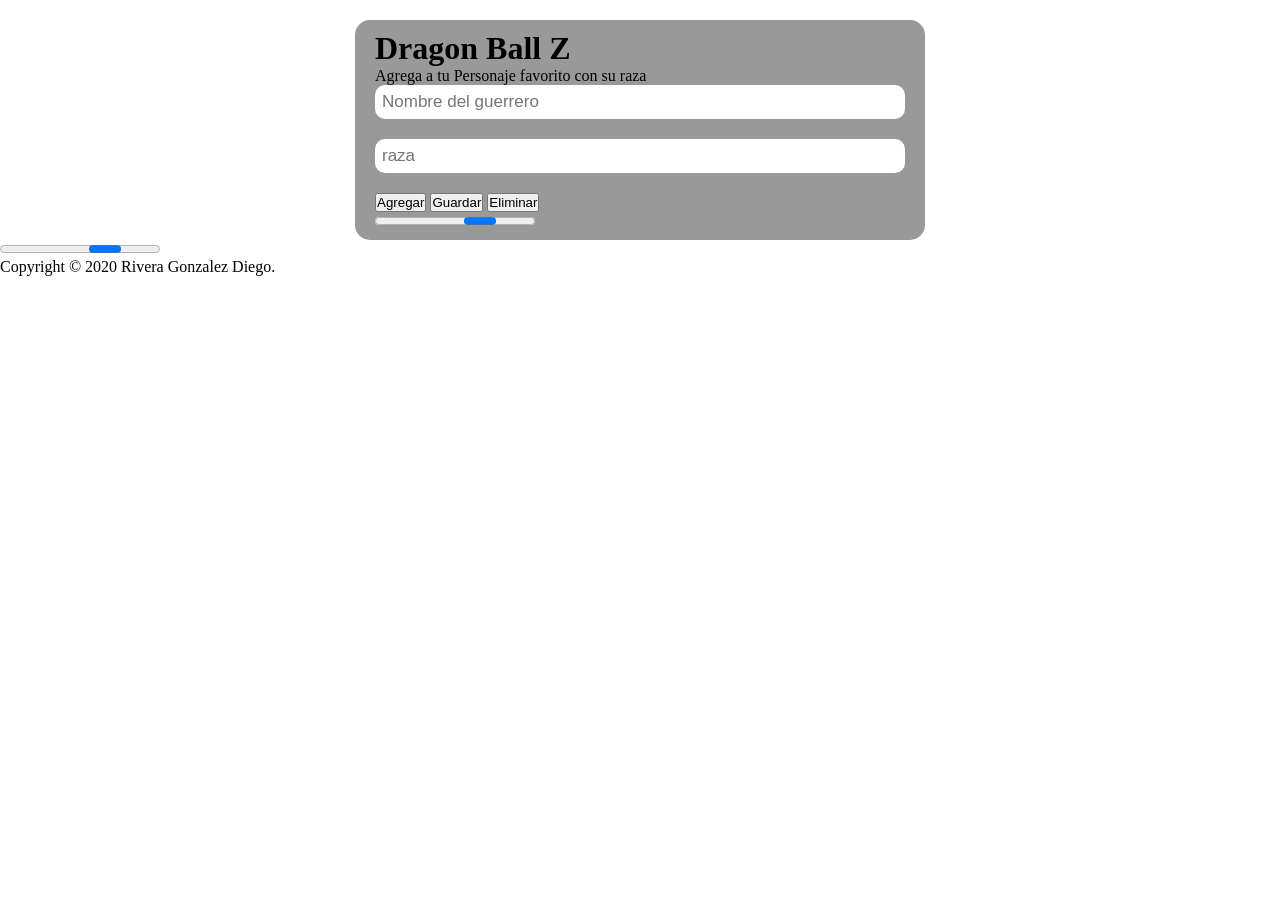
==== public/index.html @ 644eb9fa "commit" ====
<!DOCTYPE html>
<html>
  <head>
    <meta charset="utf-8">
    <meta name="viewport" content="width=device-width, initial-scale=1">
    <link href="https://fonts.googleapis.com/icon?family=Material+Icons"
    rel="stylesheet">
    <title>Dragon ball Z</title>
    
    <script>
      /* invoca a registraServiceWorker instalar la aplicación en el caché del
       * navegador. No se espera a que termine el registro. */
      registraServiceWorker();
      /** Registra un service worker para instalar la aplicación en el
       * caché del navegador. La palabra reservada async indica que no espera
       * a que termine y libera el registro de activación que lo llamó. */
      async function registraServiceWorker() {
        if ("serviceWorker" in navigator) {
          try {
            /* Registra el service worker y espera que termine. El service
             * worker debe estar en la carpeta public. La palabra await indica
             * que espera a que termine y solo puede usarse en una función
             * async. */
            const registro = await navigator.serviceWorker.register("sw.js");
            // Registro correcto y se muestra en la consola.
            console.log("Service Worker registrado.");
            console.log(registro);
          } catch (e) {
            // Hubo un error en el registro.
            muestraError(e);
          }
        }
      }
      /** Procesa una excepción y muestra un mensaje de error.
       * @param {Error} e descripción del error. */
      function muestraError(e) {
        console.log(e);
        alert(e.message);
      }
    </script>
    <!-- Ícono para la página web. Debe ponerse en la raíz de la página. -->
    <link rel="icon" sizes="32x32" href="favicon.ico">

    <!-- Color de la barra de navegación de Chrome en dispositivos móviles. -->
    <meta name="theme-color" content="#ffcb2d">

    <!-- Configuración de la PWA: Chrome y Edge. -->
    <link rel="manifest" href="manifest.json">

    <!-- Configuración para Web Clip en Safari. -->
    <meta name="apple-mobile-web-app-title" content="dmppwa">
    <meta name="apple-mobile-web-app-capable" content="yes">
    <meta name="apple-mobile-web-app-status-bar-style" content="default">
    <link rel="apple-touch-icon" href="img/icono-2048.png">
    <link rel="apple-touch-icon" sizes="256x256" href="img/icono-256.png">
    <link rel="apple-touch-icon" sizes="1024x1024" href="img/icono-1024.png">
    <link rel="apple-touch-icon" sizes="2048x2048" href="img/icono-2048.png">

    <script type="module" src="cmp/mi-footer.js"></script>
    <link rel="stylesheet" href="css/estilos.css">

    <!-- Carga el núcleo de Firebase. Actualiza los números de versión cuando
    sea necesario. Hemos quitado el atributo defer que aparecía originalmente.
    -->
    <script src="/__/firebase/7.14.6/firebase-app.js"></script>
    <!-- Solo incluye las características de Firebase que necesites.s -->
    <script src="/__/firebase/7.14.6/firebase-auth.js"></script>
    <script src="/__/firebase/7.14.6/firebase-firestore.js"></script>
    <script src="/__/firebase/7.14.6/firebase-storage.js"></script>
    <!-- Carga la configuración de tu proyecto en el servidor de Firebase. -->
    <script src="/__/firebase/init.js"></script>
  </head>
  <body>
    <form action="javascript:guarda()">
      <h1>Dragon Ball Z </h1>
     Agrega a tu Personaje favorito con su raza  
      <p><input id="nombre" type="text" placeholder="Nombre del guerrero " pattern="[a-zA-Zàáâäãåąčćęèé
        êëėįìíîïłńòóôöõøùúûüųūÿýżźñçčšžÀÁÂÄÃÅĄĆČĖĘÈÉÊËÌÍÎÏĮŁŃÒÓÔÖÕØÙÚÛÜŲŪŸÝŻŹÑßÇŒÆČŠŽ∂ð ,.'-]{2,48}" required/></p>
      
        <p><input id="raza" type="text" placeholder="raza " pattern="[a-zA-Zàáâäãåąčćęèé
          êëėįìíîïłńòóôöõøùúûüųūÿýżźñçčšžÀÁÂÄÃÅĄĆČĖĘÈÉÊËÌÍÎÏĮŁŃÒÓÔÖÕØÙÚÛÜŲŪŸÝŻŹÑßÇŒÆČŠŽ∂ð ,.'-]{2,48}" required/></p>
        
      
        <button id="agregar" type="button"
         onclick="alta();">Agregar</button>

        <button type="submit">Guardar</button>
        <button id="eliminar" type="button"
          onclick="elimina();">Eliminar</button>
        
      <ul id="lista">
        <li><progress max="100">LOADING…</progress></li>
      </ul>
      
    </form>
    <script>
      /** Id del objeto seleccionado en la lista. */
      let id = "";
      const firestore = firebase.firestore();
      muestraLista();
      alta();
      function muestraLista() {
        /* Pide todos los registros de la colección "PASATIEMPO" ordenados por
         * el campo "PAS_NOMBRE" de forma ascendente. */
        firestore.collection("Guerrero").orderBy("NombreGuerrero").onSnapshot(
          documentos => {
            let inner = "";
            documentos.forEach(doc =>
              inner += /* html */
              `<li>
                <button type=button onclick="muestra('${cod(doc.id)}')">
                  ${cod(doc.data().NombreGuerrero)}
                  ${cod(doc.data().RazaG)}
                </button>
              </li>`);
            lista.innerHTML = inner;
          },
          e => {
            procesaError(e);
            muestraLista();
          }
        );
      }
      /** Prepara la forma para capturar un pasatiempo nuevo. */
      function alta() {
        agregar.disabled = true; // Deshabilita el botón "agregar".
        eliminar.disabled = true; // Deshabilita el botón "eliminar".
        id = ""; // Pone en blanco el id, porque todavía no agregamos a la BD.
        nombre.value = ""; // Pone en blanco los datos porque todavía no hay.
        raza.value = "";

      }
      /** Prepara la forma para modificar el documento que corresponde al
       * id seleccionado en el listado.
       * @param {string} idSel id del documento seleccionado en el listado. */
      async function muestra(idSel) {
        try {
          agregar.disabled = false; // Habilita el botón "agregar".
          eliminar.disabled = false; // Habilita el botón "eliminar".
          /* Recupera el documento con el id seleccionado en la colección
           * "PASATIEMPO". */
          let doc = await firestore.collection("Guerrero").doc(idSel).get();
          if (doc.exists) {
            id = doc.id;
            let data = doc.data();
            nombre.value = data.NombreGuerrero || "";
            raza.value = data.RazaG || "";
          } else {
            alert("El pasatiempo selecionado no está registrado.");
            alta();
          }
        } catch (e) {
          procesaError(e);
        }
      }
      async function guarda() {
        try {
          const modelo = {
            NombreGuerrero: nombre.value.trim(), RazaG: raza.value.trim()
          };
          if (id) {
            /* Modifica el modelo en la base de datos en base al id y espera a
             * que termine. */
            await firestore.collection("Guerrero").doc(id).set(modelo);
          } else {
            /* Agrega el modelo a la base de datos, genera automáticamente el
             * id y espera a que termine. */
            await firestore.collection("Guerrero").add(modelo);
          }
          alta();
        } catch (e) {
          procesaError(e);
        }
      }
      async function elimina() {
        try {
          /* Elimina el documento en la base de datos usando el id y espera a
           * que termine. */
          await firestore.collection("Guerrero").doc(id).delete();
          alta();
        } catch (e) {
          procesaError(e);
        }
      }
      function procesaError(e) {
        console.log(e);
        alert(e.message);
      }
      /** Codifica la información textual para que no inyecte código HTML.
       * @param {any} valor información a codificar.
       * @returns {string} el texto transformado. */
      function cod(valor) {
        return (valor || "").toString()
          .replace(/[<>"']/g,
            /** @param {string} letra */
            letra => {
              switch (letra) {
                case "<": return "&lt;";
                case ">": return "&gt;";
                case '"': return "&quot;";
                case "'": return "&#039;";
                default: return letra;
              }
            });
      }
    </script>
    <output id="mensaje" id="button">
     

      <progress max="100" id="barra">Cargando Firebase SDK&hellip;</progress>
    </output>
  </p>
  </h2><mi-footer></mi-footer>
  <script>
    try {
      let app = firebase.app();
      let apis = ["auth", "firestore", "storage"]
        .filter(api => typeof app[api] === "function");
      mensaje.value = ``;
    } catch (e) {
      muestraError(e);
    }
  </script>
  </body>
</html>
---- public/css/estilos.css ----
*{
  margin: 0px;
  padding: 0px;
} 
#cabeceralogo {
  width: 96%;
  height: 150px;
  padding: 0% 2%;
  background: -webkit-radial-gradient(center, ellipse,#00FF00,#21610B); 
}
#cabeceralogo > div {
  width: 960px;
  margin: 0px auto;
  padding-top: 25px;
}
#cabeceralogo h1 {
  font: bold 45px Arial, sans-serif;
  color: #E6E6E6;
} 
#menuprincipal {
  width: 96%; 
  height: 60px;
  padding: 0% 2%;
  background: -webkit-radial-gradient(center, ellipse,#00FF00,#21610B)   
}
.men li a {
	background-color:#088A08;
	text-decoration:none;
	padding:10px 15px;
	display:inline;
}		
.men > li {
	float:left;
}
.men li ul{
	display:none;
	position:absolute;
	
}
.men li:hover > ul{
	display:block;
	transition: all .3s;
}
#menuprincipal > div {
  width: 1100px;
  margin: 0px auto;
} 
#menuprincipal li {
 display: inline-block;
 height: 35px;
 padding: 15px 10px 0px 10px;
 margin-right: 5px;
}
#menuprincipal li :hover {
  background-color: #ff8000;
}
#menuprincipal a {
  font: bold 18px Arial, sans-serif;
  color: #CCCCCC;
  text-decoration: none;
} 
main {
  width: 96%;
  padding: 2%;
   background: -webkit-radial-gradient(30px 50px, ellipse,#A4A4A4 50%,
#6E6E6E 70%, #A4A4A4 90%); 
}
main > div {
  width: 960px;
  margin: 0px auto;
} 
.text{
	color: #FFFFFF;
}
form {
    margin: 0 auto;
	width:570px;
	background:rgb(0,0,0,.4);
	padding:10px 20px;
	box-sizing:border-box;
	margin-top:20px;
	border-radius:15px;
}
h2{
	color: #ff851b;
	text-align:center;
	margin:0;
	font-size:30px;
	margin-bottom:20px;
}
input{
	width:100%;
	margin-bottom:20px;
	padding:7px;
	box-sizing:border-box;
	font-size:17px;
	border:none;
	border-radius:10px;
}
#boton{
	background:#31384a;
	color:#fff;
	padding:20px;
}
#boton:hover{
	cursor:pointer;
}
#formu {
  float: left;
  width: 620px; 
  padding-top: 7px;
  background-image: url(../img/img1.png);
  border-radius: 15px;
  background-color: rgb(100,100,100);
  background-blend-mode:soft-light;
}
#articulosprincipales {
  float: left;
  width: 620px; 
  padding-top: 30px;
  background-color: #E7F1F5;
  border-radius: 10px;
}
#infoadicional {
  float: right;
  width: 280px;
  padding: 20px;
  background-color: #E7F1F5;
  border-radius: 10px;
}
#formula {
  float: right;
  width: 280px;
  padding: 20px;
  background-color: #E7F1F5;
  border-radius: 10px;
}
#infoadicional h1{
  font: bold 18px Arial, sans-serif;
  color: #333333;
  margin-bottom: 15px;
}
#formula h1{
  font: bold 18px Arial, sans-serif;
  color: #333333;
  margin-bottom: 15px;
}
.recuperar {
  clear: both;
} 
article {
 position: relative;
 padding: 0px 40px 20px 40px;
}
.numerodia {
 font: bold 36px Verdana, sans-serif;
 color: #FFFFFF;
 text-align: center;
}
.nombredia {
 font: 12px Verdana, sans-serif;
 color: #FFFFFF;
 text-align: center;
} 
article h1 {
 margin-bottom: 5px;
 font: bold 30px Georgia, sans-serif;
}
h3 {
 margin-bottom: 5px;
 font: bold 15px Georgia, sans-serif;
 text-align: center;
}
article p {
 font: 18px Georgia, sans-serif;
 text-align: justify;
}
figure {
 margin: 10px 0px;
}
figure img {
 padding: 5px;
 border: 1px solid;
} 
#pielogo {
 width: 96%;
 padding: 2%;
 background: -webkit-radial-gradient(center, ellipse,#00FF00,#21610B);  
}
#pielogo > div {
 width: 960px;
 margin: 0px auto;
 background: -webkit-radial-gradient(center, ellipse,#00FF00,#21610B); 
 border-radius: 10px;
}
.seccionpie {
 float: left;
 width: 270px;
 padding: 25px;
} 
.seccionpie h1 {
 font: bold 20px Arial, sans-serif;
}
.seccionpie p {
 margin-top: 5px;
}
.seccionpie a {
 font: bold 16px Arial, sans-serif;
 color: #FFFFFF;
 text-decoration: none;
} 
.seccionpie {
 float: left;
 width: 27.33%;
 padding: 3%;
}
.slaider{
	widows:95%;
	margin:auto;
	overflow: hidden;
}
.slaider ul{
	display: flex;
	padding: 0;
	width: 400%;
	animation: cambio 30s infinite alternate linear;
}
.slaider li{
	width: 100%;
	list-style: none;
}
.slaider img{
	width:100%;
}
@keyframes cambio{
	0%{margin-left:0;}
	20%{margin-left:0;}
	
	25%{margin-left:-100%;}
	45%{margin-left:-150;}
	
	50%{margin-left:-200%;}
	70%{margin-left:-250%;}
	
	75%{margin-left:-300%;}
	95%{margin-left:-300%;}
	
	97%{margin-left:0%;}
	100%{margin-left:0%;}
}
#tablas{
	margin: 50;
	width: 600px;
}
.table{
	text-align: center;
    width: 100%;
	border-collapse: collapse;	
}
#tablas img{
	width:250px;
	height:220px;
}
.img{
	width:500px;
	height:300px;
}
.vid{
	width:275px;
	height:275px;
}
.a{
  color: #FFFFFF;
}
div#imagen{
	width:250px;
	height:170px;
	margin:30px;
	background-image:url("../img/ajedrez.jpg");
	margin:auto;
	margin-top:30px;
}
div#info{
	position:absolute;
	overflow:hidden;
	width:250px;
	height:170px;
	background-color:rgba(31,31,31,0.9);
	transition:opacity 0.2s;
	opacity:0;
	color: #FFFFFF;
}
div#imagen:hover div#info{
	opacity:1;
}
p#titulo{
	position:absolute;
	margin-top:20px;
	transition:margin 1.5s;
	margin-left:50px;
	font-size:21px;
}
div#imagen:hover p#titulo{
	margin-left:70px:
}
p#content{
	margin:auto;
	width:250px;
	text-align:center;
	transition:margin 1.5s;
	margin-top:180px;
}
div#imagen:hover p#content{
	margin-top:70px
}
div#imagen1{
	width:250px;
	height:170px;
	margin:30px;
	background-image:url("../img/danza1.jpg");
	margin:auto;
	margin-top:30px;
}
div#info1{
	position:absolute;
	overflow:hidden;
	width:250px;
	height:170px;
	background-color:rgba(31,31,31,0.9);
	transition:opacity 0.2s;
	opacity:0;
	color: #FFFFFF;
}
div#imagen1:hover div#info1{
	opacity:1;
}
p#titulo1{
	position:absolute;
	margin-top:20px;
	transition:margin 1.5s;
	margin-left:50px;
	font-size:21px;
}
div#imagen1:hover p#titulo1{
	margin-left:70px:
}
p#content1{
	margin:auto;
	width:250px;
	text-align:center;
	transition:margin 1.5s;
	margin-top:180px;
}
div#imagen1:hover p#content1{
	margin-top:70px
}
div#imagen2{
	width:250px;
	height:170px;
	margin:30px;
	background-image:url("../img/mo.jpg");
	margin:auto;
	margin-top:30px;
}
div#info2{
	position:absolute;
	overflow:hidden;
	width:250px;
	height:170px;
	background-color:rgba(31,31,31,0.9);
	transition:opacity 0.2s;
	opacity:0;
	color: #FFFFFF;
}
div#imagen2:hover div#info2{
	opacity:1;
}
p#titulo2{
	position:absolute;
	margin-top:20px;
	transition:margin 1.5s;
	margin-left:50px;
	font-size:21px;
}
div#imagen2:hover p#titulo2{
	margin-left:70px:
}
p#content2{
	margin:auto;
	width:250px;
	text-align:center;
	transition:margin 1.5s;
	margin-top:180px;
}
div#imagen2:hover p#content2{
	margin-top:70px
}
div#imagen3{
	width:220px;
	height:180px;
	margin:30px;
	background-image:url("../img/futA.jpg");
	margin:auto;
	margin-top:30px;
}
div#info3{
	position:absolute;
	overflow:hidden;
	width:250px;
	height:170px;
	background-color:rgba(31,31,31,0.9);
	transition:opacity 0.2s;
	opacity:0;
	color: #FFFFFF;
}
div#imagen3:hover div#info3{
	opacity:1;
}
p#titulo3{
	position:absolute;
	margin-top:20px;
	transition:margin 1.5s;
	margin-left:50px;
	font-size:21px;
}
div#imagen3:hover p#titulo3{
	margin-left:70px:
}
p#content3{
	margin:auto;
	width:250px;
	text-align:center;
	transition:margin 1.5s;
	margin-top:180px;
}
div#imagen3:hover p#content3{
	margin-top:70px
}
div#imagen4{
	width:250px;
	height:170px;
	margin:30px;
	background-image:url("../img/futS.jpg");
	margin:auto;
	margin-top:30px;
}
div#info4{
	position:absolute;
	overflow:hidden;
	width:250px;
	height:170px;
	background-color:rgba(31,31,31,0.9);
	transition:opacity 0.2s;
	opacity:0;
	color: #FFFFFF;
}
div#imagen4:hover div#info4{
	opacity:1;
}
p#titulo4{
	position:absolute;
	margin-top:20px;
	transition:margin 1.5s;
	margin-left:50px;
	font-size:21px;
}
div#imagen4:hover p#titulo4{
	margin-left:70px:
}
p#content4{
	margin:auto;
	width:250px;
	text-align:center;
	transition:margin 1.5s;
	margin-top:180px;
}
div#imagen4:hover p#content4{
	margin-top:70px
}
div#imagen5{
	width:250px;
	height:180px;
	margin:30px;
	background-image:url("../img/nat.jpg");
	margin:auto;
	margin-top:30px;
}
div#info5{
	position:absolute;
	overflow:hidden;
	width:250px;
	height:180px;
	background-color:rgba(31,31,31,0.9);
	transition:opacity 0.2s;
	opacity:0;
	color: #FFFFFF;
}
div#imagen5:hover div#info5{
	opacity:1;
}
p#titulo5{
	position:absolute;
	margin-top:20px;
	transition:margin 1.5s;
	margin-left:50px;
	font-size:21px;
}
div#imagen5:hover p#titulo4{
	margin-left:70px:
}
p#content5{
	margin:auto;
	width:250px;
	text-align:center;
	transition:margin 1.5s;
	margin-top:190px;
}
div#imagen5:hover p#content5{
	margin-top:70px
}
div#imagen6{
	width:250px;
	height:170px;
	margin:30px;
	background-image:url("../img/taek.jpg");
	margin:auto;
	margin-top:30px;
}
div#info6{
	position:absolute;
	overflow:hidden;
	width:250px;
	height:170px;
	background-color:rgba(31,31,31,0.9);
	transition:opacity 0.2s;
	opacity:0;
	color: #FFFFFF;
}
div#imagen6:hover div#info6{
	opacity:1;
}
p#titulo6{
	position:absolute;
	margin-top:20px;
	transition:margin 1.5s;
	margin-left:50px;
	font-size:21px;
}
div#imagen6:hover p#titulo6{
	margin-left:70px:
}
p#content6{
	margin:auto;
	width:250px;
	text-align:center;
	transition:margin 1.5s;
	margin-top:180px;
}
div#imagen6:hover p#content6{
	margin-top:70px
}
div#imagen7{
	width:250px;
	height:170px;
	margin:30px;
	background-image:url("../img/basq.jpg");
	margin:auto;
	margin-top:30px;
}
div#info7{
	position:absolute;
	overflow:hidden;
	width:250px;
	height:170px;
	background-color:rgba(31,31,31,0.9);
	transition:opacity 0.2s;
	opacity:0;
	color: #FFFFFF;
}
div#imagen7:hover div#info7{
	opacity:1;
}
p#titulo7{
	position:absolute;
	margin-top:20px;
	transition:margin 1.5s;
	margin-left:50px;
	font-size:21px;
}
div#imagen7:hover p#titulo7{
	margin-left:70px:
}
p#content7{
	margin:auto;
	width:250px;
	text-align:center;
	transition:margin 1.5s;
	margin-top:180px;
}
div#imagen7:hover p#content7{
	margin-top:70px
}
.mapa{
	width:275px;
	height:275px;
}
#submenu {
  width: 100%; 
  height: 60px;
  padding: 1% 1%;
  background: -webkit-radial-gradient(center, ellipse,#00FF00,#21610B)   
}
#submenu a{
  color: #CCCCCC;
  text-decoration: none;
}
.head {
margin: 1px;
width: 100%;
font-family:Arial, Helvetica, sans-serif;
padding: 5px;
}
ul {
	list-style:none;
}
.nav > li {
	float:left;
}
.nav li a {
	background-color:#088A08;
	text-decoration:none;
	padding:10px 31px;
	display:block;
}
.nav li a:hover {
	 background-color: #ff8000;
}
.nav li ul {
	display:none;
	position:absolute;
	min-width:140px;
}
.nav li:hover > ul {
	display:block;
}
.boton{
	border: 1px solid green;
	border-radius: 5px;
}
table{
	background-color: #04B431;
	width: 100%;
	text-align: left;
	border-collapse: collapse;
	
}
table td{
	padding: 10px;
	color:#fff;
}
table th{
	padding: 10px;
	color:#fff;
}
thead{
	background-color: #0B610B;
}
tr:nth-child(even){
	background-color: #0B6121;
}
tr:hover td{
	background-color: #0B610B;
}
.radio{
    font: 1em sans-serif;
    width: 15px;
    -moz-box-sizing: border-box;
    box-sizing: border-box;
    border: 1px solid #999;
}
.a{
	width:100%;
	margin-bottom:20px;
	padding:7px;
	box-sizing:border-box;
	font-size:17px;
	border:none;
	border-radius:10px;
}
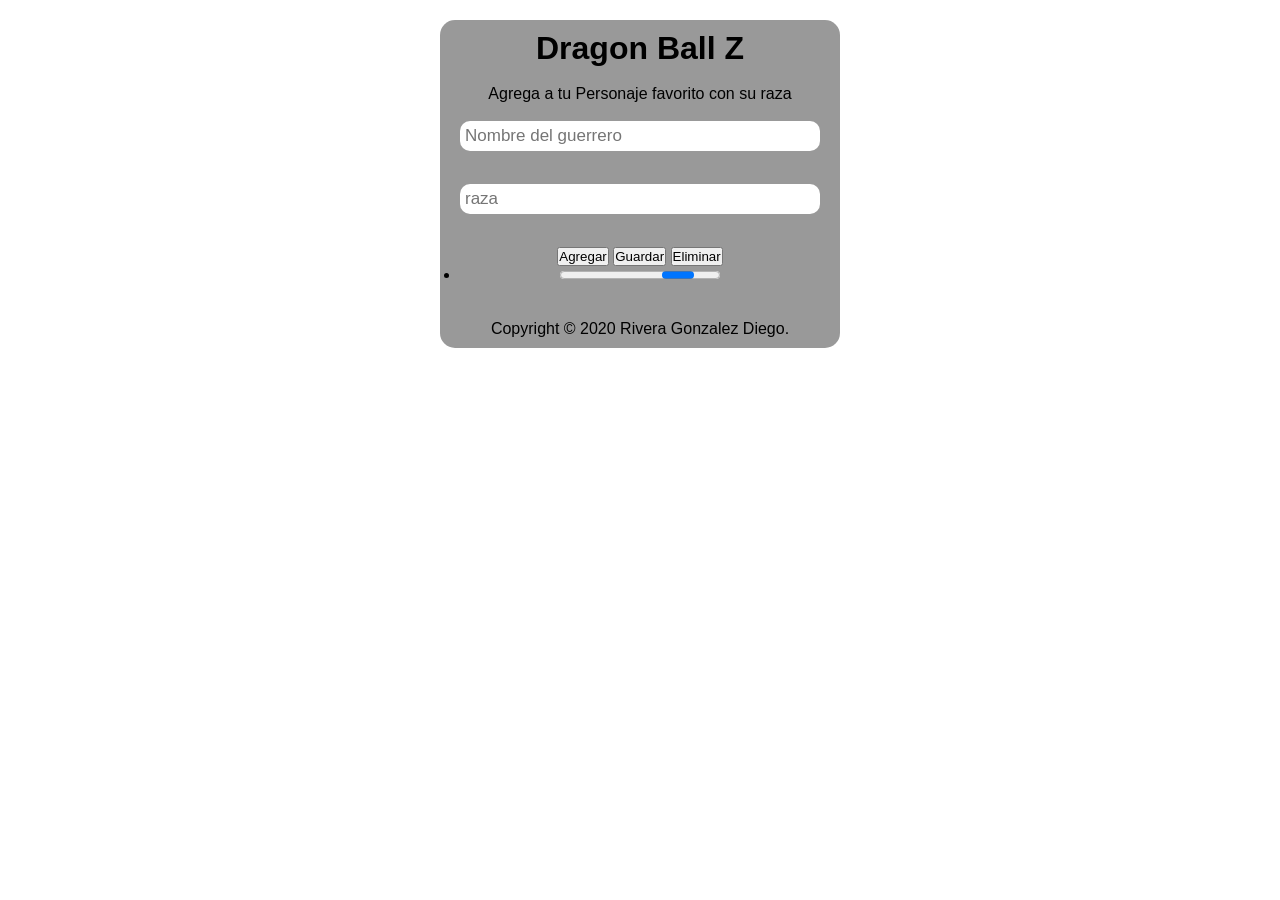
==== commit 173742e9: "commit" ====
--- a/public/index.html
+++ b/public/index.html
@@ -71,15 +71,20 @@
     <script src="/__/firebase/init.js"></script>
   </head>
   <body>
+    <center>
     <form action="javascript:guarda()">
       <h1>Dragon Ball Z </h1>
+      <br>
+
      Agrega a tu Personaje favorito con su raza  
+     <br>
+     <br>
       <p><input id="nombre" type="text" placeholder="Nombre del guerrero " pattern="[a-zA-Zàáâäãåąčćęèé
         êëėįìíîïłńòóôöõøùúûüųūÿýżźñçčšžÀÁÂÄÃÅĄĆČĖĘÈÉÊËÌÍÎÏĮŁŃÒÓÔÖÕØÙÚÛÜŲŪŸÝŻŹÑßÇŒÆČŠŽ∂ð ,.'-]{2,48}" required/></p>
-      
+      <br>
         <p><input id="raza" type="text" placeholder="raza " pattern="[a-zA-Zàáâäãåąčćęèé
           êëėįìíîïłńòóôöõøùúûüųūÿýżźñçčšžÀÁÂÄÃÅĄĆČĖĘÈÉÊËÌÍÎÏĮŁŃÒÓÔÖÕØÙÚÛÜŲŪŸÝŻŹÑßÇŒÆČŠŽ∂ð ,.'-]{2,48}" required/></p>
-        
+        <br>
       
         <button id="agregar" type="button"
          onclick="alta();">Agregar</button>
@@ -89,10 +94,14 @@
           onclick="elimina();">Eliminar</button>
         
       <ul id="lista">
+        
         <li><progress max="100">LOADING…</progress></li>
       </ul>
-      
+      <br>
+      <br>
+    </h2><mi-footer></mi-footer>
     </form>
+  </center>
     <script>
       /** Id del objeto seleccionado en la lista. */
       let id = "";
@@ -204,23 +213,9 @@
             });
       }
     </script>
-    <output id="mensaje" id="button">
-     
-
-      <progress max="100" id="barra">Cargando Firebase SDK&hellip;</progress>
-    </output>
+    
   </p>
-  </h2><mi-footer></mi-footer>
-  <script>
-    try {
-      let app = firebase.app();
-      let apis = ["auth", "firestore", "storage"]
-        .filter(api => typeof app[api] === "function");
-      mensaje.value = ``;
-    } catch (e) {
-      muestraError(e);
-    }
-  </script>
+ 
   </body>
 </html>
 
--- a/public/css/estilos.css
+++ b/public/css/estilos.css
@@ -2,688 +2,31 @@
   margin: 0px;
   padding: 0px;
 } 
-#cabeceralogo {
-  width: 96%;
-  height: 150px;
-  padding: 0% 2%;
-  background: -webkit-radial-gradient(center, ellipse,#00FF00,#21610B); 
-}
-#cabeceralogo > div {
-  width: 960px;
-  margin: 0px auto;
-  padding-top: 25px;
-}
-#cabeceralogo h1 {
-  font: bold 45px Arial, sans-serif;
-  color: #E6E6E6;
-} 
-#menuprincipal {
-  width: 96%; 
-  height: 60px;
-  padding: 0% 2%;
-  background: -webkit-radial-gradient(center, ellipse,#00FF00,#21610B)   
-}
-.men li a {
-	background-color:#088A08;
-	text-decoration:none;
-	padding:10px 15px;
-	display:inline;
-}		
-.men > li {
-	float:left;
-}
-.men li ul{
-	display:none;
-	position:absolute;
+body {
+    font-family: sans-serif;
+	background-image: url("/img/diegolini.jpg");
+	background-size: 1130px;
+	background-repeat:repeat;
 	
 }
-.men li:hover > ul{
-	display:block;
-	transition: all .3s;
-}
-#menuprincipal > div {
-  width: 1100px;
-  margin: 0px auto;
-} 
-#menuprincipal li {
- display: inline-block;
- height: 35px;
- padding: 15px 10px 0px 10px;
- margin-right: 5px;
-}
-#menuprincipal li :hover {
-  background-color: #ff8000;
-}
-#menuprincipal a {
-  font: bold 18px Arial, sans-serif;
-  color: #CCCCCC;
-  text-decoration: none;
-} 
-main {
-  width: 96%;
-  padding: 2%;
-   background: -webkit-radial-gradient(30px 50px, ellipse,#A4A4A4 50%,
-#6E6E6E 70%, #A4A4A4 90%); 
-}
-main > div {
-  width: 960px;
-  margin: 0px auto;
-} 
-.text{
-	color: #FFFFFF;
-}
+
 form {
     margin: 0 auto;
-	width:570px;
+	width:400px;
 	background:rgb(0,0,0,.4);
 	padding:10px 20px;
 	box-sizing:border-box;
 	margin-top:20px;
 	border-radius:15px;
 }
-h2{
-	color: #ff851b;
-	text-align:center;
-	margin:0;
-	font-size:30px;
-	margin-bottom:20px;
-}
+
 input{
 	width:100%;
-	margin-bottom:20px;
-	padding:7px;
+	margin-bottom:15px;
+	padding:5px;
 	box-sizing:border-box;
 	font-size:17px;
 	border:none;
 	border-radius:10px;
 }
-#boton{
-	background:#31384a;
-	color:#fff;
-	padding:20px;
-}
-#boton:hover{
-	cursor:pointer;
-}
-#formu {
-  float: left;
-  width: 620px; 
-  padding-top: 7px;
-  background-image: url(../img/img1.png);
-  border-radius: 15px;
-  background-color: rgb(100,100,100);
-  background-blend-mode:soft-light;
-}
-#articulosprincipales {
-  float: left;
-  width: 620px; 
-  padding-top: 30px;
-  background-color: #E7F1F5;
-  border-radius: 10px;
-}
-#infoadicional {
-  float: right;
-  width: 280px;
-  padding: 20px;
-  background-color: #E7F1F5;
-  border-radius: 10px;
-}
-#formula {
-  float: right;
-  width: 280px;
-  padding: 20px;
-  background-color: #E7F1F5;
-  border-radius: 10px;
-}
-#infoadicional h1{
-  font: bold 18px Arial, sans-serif;
-  color: #333333;
-  margin-bottom: 15px;
-}
-#formula h1{
-  font: bold 18px Arial, sans-serif;
-  color: #333333;
-  margin-bottom: 15px;
-}
-.recuperar {
-  clear: both;
-} 
-article {
- position: relative;
- padding: 0px 40px 20px 40px;
-}
-.numerodia {
- font: bold 36px Verdana, sans-serif;
- color: #FFFFFF;
- text-align: center;
-}
-.nombredia {
- font: 12px Verdana, sans-serif;
- color: #FFFFFF;
- text-align: center;
-} 
-article h1 {
- margin-bottom: 5px;
- font: bold 30px Georgia, sans-serif;
-}
-h3 {
- margin-bottom: 5px;
- font: bold 15px Georgia, sans-serif;
- text-align: center;
-}
-article p {
- font: 18px Georgia, sans-serif;
- text-align: justify;
-}
-figure {
- margin: 10px 0px;
-}
-figure img {
- padding: 5px;
- border: 1px solid;
-} 
-#pielogo {
- width: 96%;
- padding: 2%;
- background: -webkit-radial-gradient(center, ellipse,#00FF00,#21610B);  
-}
-#pielogo > div {
- width: 960px;
- margin: 0px auto;
- background: -webkit-radial-gradient(center, ellipse,#00FF00,#21610B); 
- border-radius: 10px;
-}
-.seccionpie {
- float: left;
- width: 270px;
- padding: 25px;
-} 
-.seccionpie h1 {
- font: bold 20px Arial, sans-serif;
-}
-.seccionpie p {
- margin-top: 5px;
-}
-.seccionpie a {
- font: bold 16px Arial, sans-serif;
- color: #FFFFFF;
- text-decoration: none;
-} 
-.seccionpie {
- float: left;
- width: 27.33%;
- padding: 3%;
-}
-.slaider{
-	widows:95%;
-	margin:auto;
-	overflow: hidden;
-}
-.slaider ul{
-	display: flex;
-	padding: 0;
-	width: 400%;
-	animation: cambio 30s infinite alternate linear;
-}
-.slaider li{
-	width: 100%;
-	list-style: none;
-}
-.slaider img{
-	width:100%;
-}
-@keyframes cambio{
-	0%{margin-left:0;}
-	20%{margin-left:0;}
-	
-	25%{margin-left:-100%;}
-	45%{margin-left:-150;}
-	
-	50%{margin-left:-200%;}
-	70%{margin-left:-250%;}
-	
-	75%{margin-left:-300%;}
-	95%{margin-left:-300%;}
-	
-	97%{margin-left:0%;}
-	100%{margin-left:0%;}
-}
-#tablas{
-	margin: 50;
-	width: 600px;
-}
-.table{
-	text-align: center;
-    width: 100%;
-	border-collapse: collapse;	
-}
-#tablas img{
-	width:250px;
-	height:220px;
-}
-.img{
-	width:500px;
-	height:300px;
-}
-.vid{
-	width:275px;
-	height:275px;
-}
-.a{
-  color: #FFFFFF;
-}
-div#imagen{
-	width:250px;
-	height:170px;
-	margin:30px;
-	background-image:url("../img/ajedrez.jpg");
-	margin:auto;
-	margin-top:30px;
-}
-div#info{
-	position:absolute;
-	overflow:hidden;
-	width:250px;
-	height:170px;
-	background-color:rgba(31,31,31,0.9);
-	transition:opacity 0.2s;
-	opacity:0;
-	color: #FFFFFF;
-}
-div#imagen:hover div#info{
-	opacity:1;
-}
-p#titulo{
-	position:absolute;
-	margin-top:20px;
-	transition:margin 1.5s;
-	margin-left:50px;
-	font-size:21px;
-}
-div#imagen:hover p#titulo{
-	margin-left:70px:
-}
-p#content{
-	margin:auto;
-	width:250px;
-	text-align:center;
-	transition:margin 1.5s;
-	margin-top:180px;
-}
-div#imagen:hover p#content{
-	margin-top:70px
-}
-div#imagen1{
-	width:250px;
-	height:170px;
-	margin:30px;
-	background-image:url("../img/danza1.jpg");
-	margin:auto;
-	margin-top:30px;
-}
-div#info1{
-	position:absolute;
-	overflow:hidden;
-	width:250px;
-	height:170px;
-	background-color:rgba(31,31,31,0.9);
-	transition:opacity 0.2s;
-	opacity:0;
-	color: #FFFFFF;
-}
-div#imagen1:hover div#info1{
-	opacity:1;
-}
-p#titulo1{
-	position:absolute;
-	margin-top:20px;
-	transition:margin 1.5s;
-	margin-left:50px;
-	font-size:21px;
-}
-div#imagen1:hover p#titulo1{
-	margin-left:70px:
-}
-p#content1{
-	margin:auto;
-	width:250px;
-	text-align:center;
-	transition:margin 1.5s;
-	margin-top:180px;
-}
-div#imagen1:hover p#content1{
-	margin-top:70px
-}
-div#imagen2{
-	width:250px;
-	height:170px;
-	margin:30px;
-	background-image:url("../img/mo.jpg");
-	margin:auto;
-	margin-top:30px;
-}
-div#info2{
-	position:absolute;
-	overflow:hidden;
-	width:250px;
-	height:170px;
-	background-color:rgba(31,31,31,0.9);
-	transition:opacity 0.2s;
-	opacity:0;
-	color: #FFFFFF;
-}
-div#imagen2:hover div#info2{
-	opacity:1;
-}
-p#titulo2{
-	position:absolute;
-	margin-top:20px;
-	transition:margin 1.5s;
-	margin-left:50px;
-	font-size:21px;
-}
-div#imagen2:hover p#titulo2{
-	margin-left:70px:
-}
-p#content2{
-	margin:auto;
-	width:250px;
-	text-align:center;
-	transition:margin 1.5s;
-	margin-top:180px;
-}
-div#imagen2:hover p#content2{
-	margin-top:70px
-}
-div#imagen3{
-	width:220px;
-	height:180px;
-	margin:30px;
-	background-image:url("../img/futA.jpg");
-	margin:auto;
-	margin-top:30px;
-}
-div#info3{
-	position:absolute;
-	overflow:hidden;
-	width:250px;
-	height:170px;
-	background-color:rgba(31,31,31,0.9);
-	transition:opacity 0.2s;
-	opacity:0;
-	color: #FFFFFF;
-}
-div#imagen3:hover div#info3{
-	opacity:1;
-}
-p#titulo3{
-	position:absolute;
-	margin-top:20px;
-	transition:margin 1.5s;
-	margin-left:50px;
-	font-size:21px;
-}
-div#imagen3:hover p#titulo3{
-	margin-left:70px:
-}
-p#content3{
-	margin:auto;
-	width:250px;
-	text-align:center;
-	transition:margin 1.5s;
-	margin-top:180px;
-}
-div#imagen3:hover p#content3{
-	margin-top:70px
-}
-div#imagen4{
-	width:250px;
-	height:170px;
-	margin:30px;
-	background-image:url("../img/futS.jpg");
-	margin:auto;
-	margin-top:30px;
-}
-div#info4{
-	position:absolute;
-	overflow:hidden;
-	width:250px;
-	height:170px;
-	background-color:rgba(31,31,31,0.9);
-	transition:opacity 0.2s;
-	opacity:0;
-	color: #FFFFFF;
-}
-div#imagen4:hover div#info4{
-	opacity:1;
-}
-p#titulo4{
-	position:absolute;
-	margin-top:20px;
-	transition:margin 1.5s;
-	margin-left:50px;
-	font-size:21px;
-}
-div#imagen4:hover p#titulo4{
-	margin-left:70px:
-}
-p#content4{
-	margin:auto;
-	width:250px;
-	text-align:center;
-	transition:margin 1.5s;
-	margin-top:180px;
-}
-div#imagen4:hover p#content4{
-	margin-top:70px
-}
-div#imagen5{
-	width:250px;
-	height:180px;
-	margin:30px;
-	background-image:url("../img/nat.jpg");
-	margin:auto;
-	margin-top:30px;
-}
-div#info5{
-	position:absolute;
-	overflow:hidden;
-	width:250px;
-	height:180px;
-	background-color:rgba(31,31,31,0.9);
-	transition:opacity 0.2s;
-	opacity:0;
-	color: #FFFFFF;
-}
-div#imagen5:hover div#info5{
-	opacity:1;
-}
-p#titulo5{
-	position:absolute;
-	margin-top:20px;
-	transition:margin 1.5s;
-	margin-left:50px;
-	font-size:21px;
-}
-div#imagen5:hover p#titulo4{
-	margin-left:70px:
-}
-p#content5{
-	margin:auto;
-	width:250px;
-	text-align:center;
-	transition:margin 1.5s;
-	margin-top:190px;
-}
-div#imagen5:hover p#content5{
-	margin-top:70px
-}
-div#imagen6{
-	width:250px;
-	height:170px;
-	margin:30px;
-	background-image:url("../img/taek.jpg");
-	margin:auto;
-	margin-top:30px;
-}
-div#info6{
-	position:absolute;
-	overflow:hidden;
-	width:250px;
-	height:170px;
-	background-color:rgba(31,31,31,0.9);
-	transition:opacity 0.2s;
-	opacity:0;
-	color: #FFFFFF;
-}
-div#imagen6:hover div#info6{
-	opacity:1;
-}
-p#titulo6{
-	position:absolute;
-	margin-top:20px;
-	transition:margin 1.5s;
-	margin-left:50px;
-	font-size:21px;
-}
-div#imagen6:hover p#titulo6{
-	margin-left:70px:
-}
-p#content6{
-	margin:auto;
-	width:250px;
-	text-align:center;
-	transition:margin 1.5s;
-	margin-top:180px;
-}
-div#imagen6:hover p#content6{
-	margin-top:70px
-}
-div#imagen7{
-	width:250px;
-	height:170px;
-	margin:30px;
-	background-image:url("../img/basq.jpg");
-	margin:auto;
-	margin-top:30px;
-}
-div#info7{
-	position:absolute;
-	overflow:hidden;
-	width:250px;
-	height:170px;
-	background-color:rgba(31,31,31,0.9);
-	transition:opacity 0.2s;
-	opacity:0;
-	color: #FFFFFF;
-}
-div#imagen7:hover div#info7{
-	opacity:1;
-}
-p#titulo7{
-	position:absolute;
-	margin-top:20px;
-	transition:margin 1.5s;
-	margin-left:50px;
-	font-size:21px;
-}
-div#imagen7:hover p#titulo7{
-	margin-left:70px:
-}
-p#content7{
-	margin:auto;
-	width:250px;
-	text-align:center;
-	transition:margin 1.5s;
-	margin-top:180px;
-}
-div#imagen7:hover p#content7{
-	margin-top:70px
-}
-.mapa{
-	width:275px;
-	height:275px;
-}
-#submenu {
-  width: 100%; 
-  height: 60px;
-  padding: 1% 1%;
-  background: -webkit-radial-gradient(center, ellipse,#00FF00,#21610B)   
-}
-#submenu a{
-  color: #CCCCCC;
-  text-decoration: none;
-}
-.head {
-margin: 1px;
-width: 100%;
-font-family:Arial, Helvetica, sans-serif;
-padding: 5px;
-}
-ul {
-	list-style:none;
-}
-.nav > li {
-	float:left;
-}
-.nav li a {
-	background-color:#088A08;
-	text-decoration:none;
-	padding:10px 31px;
-	display:block;
-}
-.nav li a:hover {
-	 background-color: #ff8000;
-}
-.nav li ul {
-	display:none;
-	position:absolute;
-	min-width:140px;
-}
-.nav li:hover > ul {
-	display:block;
-}
-.boton{
-	border: 1px solid green;
-	border-radius: 5px;
-}
-table{
-	background-color: #04B431;
-	width: 100%;
-	text-align: left;
-	border-collapse: collapse;
-	
-}
-table td{
-	padding: 10px;
-	color:#fff;
-}
-table th{
-	padding: 10px;
-	color:#fff;
-}
-thead{
-	background-color: #0B610B;
-}
-tr:nth-child(even){
-	background-color: #0B6121;
-}
-tr:hover td{
-	background-color: #0B610B;
-}
-.radio{
-    font: 1em sans-serif;
-    width: 15px;
-    -moz-box-sizing: border-box;
-    box-sizing: border-box;
-    border: 1px solid #999;
-}
-.a{
-	width:100%;
-	margin-bottom:20px;
-	padding:7px;
-	box-sizing:border-box;
-	font-size:17px;
-	border:none;
-	border-radius:10px;
-}+
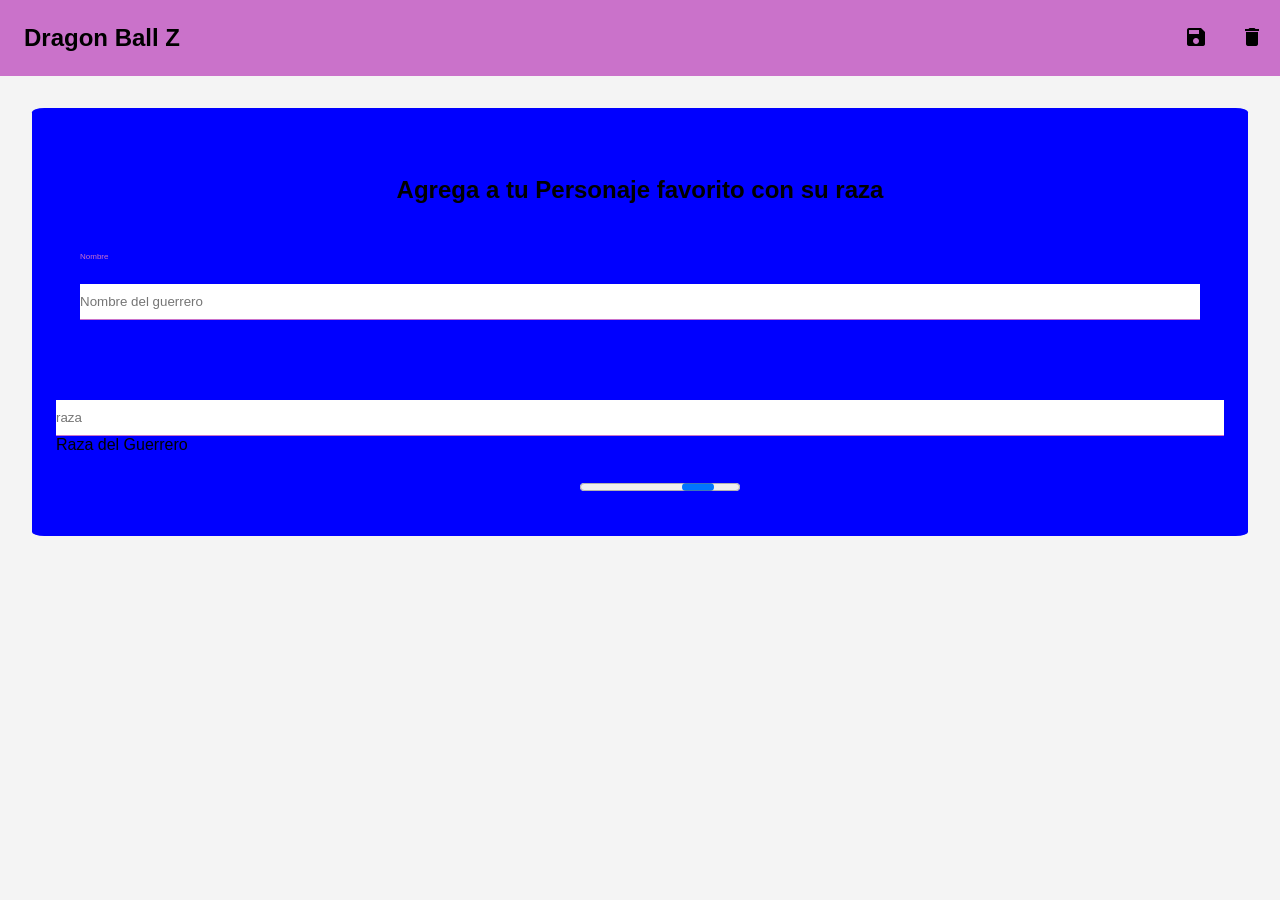
==== commit cd6f334c: "r" ====
--- a/public/index.html
+++ b/public/index.html
@@ -71,37 +71,43 @@
     <script src="/__/firebase/init.js"></script>
   </head>
   <body>
-    <center>
-    <form action="javascript:guarda()">
-      <h1>Dragon Ball Z </h1>
-      <br>
-
-     Agrega a tu Personaje favorito con su raza  
-     <br>
-     <br>
-      <p><input id="nombre" type="text" placeholder="Nombre del guerrero " pattern="[a-zA-Zàáâäãåąčćęèé
-        êëėįìíîïłńòóôöõøùúûüųūÿýżźñçčšžÀÁÂÄÃÅĄĆČĖĘÈÉÊËÌÍÎÏĮŁŃÒÓÔÖÕØÙÚÛÜŲŪŸÝŻŹÑßÇŒÆČŠŽ∂ð ,.'-]{2,48}" required/></p>
-      <br>
-        <p><input id="raza" type="text" placeholder="raza " pattern="[a-zA-Zàáâäãåąčćęèé
-          êëėįìíîïłńòóôöõøùúûüųūÿýżźñçčšžÀÁÂÄÃÅĄĆČĖĘÈÉÊËÌÍÎÏĮŁŃÒÓÔÖÕØÙÚÛÜŲŪŸÝŻŹÑßÇŒÆČŠŽ∂ð ,.'-]{2,48}" required/></p>
-        <br>
+ 
+    <form class = "formulario" action="javascript:guarda()">
+      <header>
+        
+        <h1>Dragon Ball Z </h1>
+        <button type="submit">
+          <span class="material-icons">
+            save
+          </span>
+        </button>
+        <button type="button" id="eliminar" onclick="elimina();">
+          <span class="material-icons">
+            delete
+          </span>
+        </button>
+      </header>
+      <div class="section">
+        <div class="formularioTo">
       
-        <button id="agregar" type="button"
-         onclick="alta();">Agregar</button>
-
-        <button type="submit">Guardar</button>
-        <button id="eliminar" type="button"
-          onclick="elimina();">Eliminar</button>
-        
-      <ul id="lista">
-        
-        <li><progress max="100">LOADING…</progress></li>
+
+     <h2 >Agrega a tu Personaje favorito con su raza</h2>  
+       <p class="caja">
+        <input  class="input" id="nombre" type="text" placeholder="Nombre del guerrero " pattern="[a-zA-Zàáâäãåąčćęèé
+          êëėįìíîïłńòóôöõøùúûüųūÿýżźñçčšžÀÁÂÄÃÅĄĆČĖĘÈÉÊËÌÍÎÏĮŁŃÒÓÔÖÕØÙÚÛÜŲŪŸÝŻŹÑßÇŒÆČŠŽ∂ð ,.'-]{2,48}" required/>
+          <label for=nombre>Nombre </label>
+        </p>
+
+        <p class="caja"></p>
+         <input class="input"id="raza" type="text" placeholder="raza " pattern="[a-zA-Zàáâäãåąčćęèé
+           êëėįìíîïłńòóôöõøùúûüųūÿýżźñçčšžÀÁÂÄÃÅĄĆČĖĘÈÉÊËÌÍÎÏĮŁŃÒÓÔÖÕØÙÚÛÜŲŪŸÝŻŹÑßÇŒÆČŠŽ∂ð ,.'-]{2,48}" required/>
+             <label for=raza>Raza del Guerrero </label>
+        </p>
+        <ul id="registros">
+        <center><progress max="100">CARGANDO...</progress></center>
       </ul>
-      <br>
-      <br>
-    </h2><mi-footer></mi-footer>
     </form>
-  </center>
+  
     <script>
       /** Id del objeto seleccionado en la lista. */
       let id = "";
@@ -132,7 +138,6 @@
       }
       /** Prepara la forma para capturar un pasatiempo nuevo. */
       function alta() {
-        agregar.disabled = true; // Deshabilita el botón "agregar".
         eliminar.disabled = true; // Deshabilita el botón "eliminar".
         id = ""; // Pone en blanco el id, porque todavía no agregamos a la BD.
         nombre.value = ""; // Pone en blanco los datos porque todavía no hay.
@@ -144,7 +149,7 @@
        * @param {string} idSel id del documento seleccionado en el listado. */
       async function muestra(idSel) {
         try {
-          agregar.disabled = false; // Habilita el botón "agregar".
+         
           eliminar.disabled = false; // Habilita el botón "eliminar".
           /* Recupera el documento con el id seleccionado en la colección
            * "PASATIEMPO". */
@@ -155,7 +160,7 @@
             nombre.value = data.NombreGuerrero || "";
             raza.value = data.RazaG || "";
           } else {
-            alert("El pasatiempo selecionado no está registrado.");
+            alert("La raza no existe.");
             alta();
           }
         } catch (e) {
@@ -214,8 +219,9 @@
       }
     </script>
     
-  </p>
- 
+  </div>
+</div>
+  <mi-footer></mi-footer>
   </body>
 </html>
 
--- a/public/css/estilos.css
+++ b/public/css/estilos.css
@@ -1,32 +1,111 @@
-*{
-  margin: 0px;
-  padding: 0px;
-} 
-body {
+:root {
+    --color-primario: #ca72ca;
+    --color-hover: #7a447a;
     font-family: sans-serif;
-	background-image: url("/img/diegolini.jpg");
-	background-size: 1130px;
-	background-repeat:repeat;
-	
-}
+    --altura-etiqueta: 2rem;
+    --color-secundario: #7a447a;
+  }
 
-form {
-    margin: 0 auto;
-	width:400px;
-	background:rgb(0,0,0,.4);
-	padding:10px 20px;
-	box-sizing:border-box;
-	margin-top:20px;
-	border-radius:15px;
-}
+  * {
+    box-sizing: border-box;
+  }
 
-input{
-	width:100%;
-	margin-bottom:15px;
-	padding:5px;
-	box-sizing:border-box;
-	font-size:17px;
-	border:none;
-	border-radius:10px;
-}
+  body {
+    margin: 0;
+    background-color: #f4f4f4;
+  }
 
+  header {
+    display: flex;
+    position: sticky;
+    top: 0;
+    background-color: var(--color-primario);
+    z-index: 1000;
+  }
+
+  h1 {
+    margin: 0;
+    padding: 1.5rem 0 1.5rem 1.5rem;
+    font-size: 1.5rem;
+    margin-right: auto;
+  }
+
+  button {
+    border: none;
+    padding: 1rem;
+    background-color: transparent;
+  }
+
+  button:hover {
+    background-color: var(--color-hover);
+  }
+  .section{
+    max-width: 95%;
+    padding: 1.5rem;
+    border-radius: 1%;
+    background-color: blue;
+    margin: 2rem;
+    margin-bottom: 2rem;
+
+  }
+  input {
+    width: 100%;
+    padding: 1.5rem;
+    border: none;
+    border-bottom: 1px solid var(--color-primario);
+  }
+
+  input,
+  textarea {
+    width: 100%;
+    padding: 10px 0;
+    border: none;
+    border-bottom: 1px solid var(--color-primario );
+  }
+
+  input:focus,
+  textarea:focus {
+    outline: none;
+    border-bottom-color: var(--color-secundario);
+  }
+
+  p {
+    margin: 1.5rem;
+    font-size: 0.5rem;
+  }
+
+  p.caja {
+    position: relative;
+    padding-top: var(--altura-etiqueta);
+  }
+
+  p.caja label {
+    position: absolute;
+    top: 0;
+    left: 0;
+    font-size: 0.5rem;
+    color: var(--color-primario);
+  }
+
+  p.caja :focus+label {
+    color: var(--color-secundario);
+  }
+  li{
+    margin: 10px;
+    font-size: 0.8rem;
+  }
+  h2{
+    padding: 1.5rem;
+    text-align: center;
+  }
+  .bregistros {
+    border: 0.5px;
+    padding: 1rem;
+    background-color: white;
+    border-radius: 2px;
+    font-size: 0.8rem;
+  }
+  .blista:hover {
+    background-color: var(--color-primario);
+  }
+
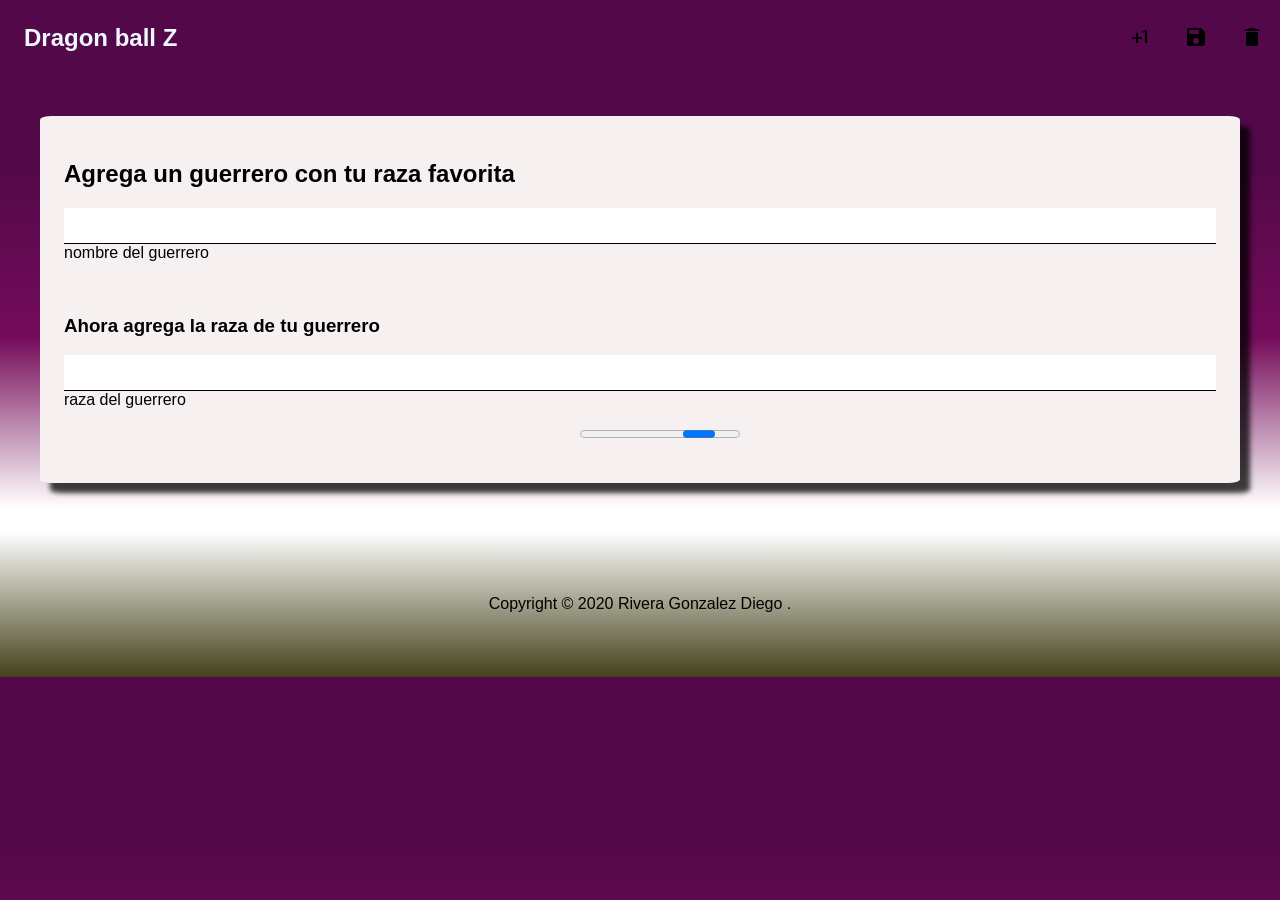
==== commit 229f3771: "commit" ====
--- a/public/index.html
+++ b/public/index.html
@@ -1,12 +1,13 @@
 <!DOCTYPE html>
 <html>
   <head>
+    <meta http-equiv="Cache-Control" content="no-cache">
+    <meta http-equiv="Pragma" content="no-cache">
     <meta charset="utf-8">
     <meta name="viewport" content="width=device-width, initial-scale=1">
     <link href="https://fonts.googleapis.com/icon?family=Material+Icons"
     rel="stylesheet">
-    <title>Dragon ball Z</title>
-    
+    <title>Dragon Ball Z</title>
     <script>
       /* invoca a registraServiceWorker instalar la aplicación en el caché del
        * navegador. No se espera a que termine el registro. */
@@ -71,11 +72,18 @@
     <script src="/__/firebase/init.js"></script>
   </head>
   <body>
- 
-    <form class = "formulario" action="javascript:guarda()">
+    
+    
+    <form class="formulario" action="javascript:guarda()">
       <header>
         
-        <h1>Dragon Ball Z </h1>
+        <h1 style="color: aliceblue;">Dragon ball Z </h1>
+        <button id="agregar" type="button" id="button"
+                onclick="alta();">
+              <span class="material-icons" id="icon">
+                 plus_one
+              </span>
+        </button>
         <button type="submit">
           <span class="material-icons">
             save
@@ -89,25 +97,26 @@
       </header>
       <div class="section">
         <div class="formularioTo">
+     <h2> Agrega un guerrero con tu raza favorita </h2>
+     
+      <p class="caja">
+        <input class="input" id="nombre" type="text" pattern="[a-zA-Zàáâäãåąčćęèé
+        êëėįìíîïłńòóôöõøùúûüųūÿýżźñçčšžÀÁÂÄÃÅĄĆČĖĘÈÉÊËÌÍÎÏĮŁŃÒÓÔÖÕØÙÚÛÜŲŪŸÝŻŹÑßÇŒÆČŠŽ∂ð ,.'-]{2,48}" required/>
+        <label for=nombre>nombre del guerrero</label>
+      </p>
+      <br>
+      <h3>  Ahora agrega la raza de tu guerrero </h3>
       
-
-     <h2 >Agrega a tu Personaje favorito con su raza</h2>  
-       <p class="caja">
-        <input  class="input" id="nombre" type="text" placeholder="Nombre del guerrero " pattern="[a-zA-Zàáâäãåąčćęèé
+        <p class="caja">
+          <input class="input" id="raza" type="text" pattern="[a-zA-Zàáâäãåąčćęèé
           êëėįìíîïłńòóôöõøùúûüųūÿýżźñçčšžÀÁÂÄÃÅĄĆČĖĘÈÉÊËÌÍÎÏĮŁŃÒÓÔÖÕØÙÚÛÜŲŪŸÝŻŹÑßÇŒÆČŠŽ∂ð ,.'-]{2,48}" required/>
-          <label for=nombre>Nombre </label>
+          <label for=raza>raza del guerrero</label>
         </p>
-
-        <p class="caja"></p>
-         <input class="input"id="raza" type="text" placeholder="raza " pattern="[a-zA-Zàáâäãåąčćęèé
-           êëėįìíîïłńòóôöõøùúûüųūÿýżźñçčšžÀÁÂÄÃÅĄĆČĖĘÈÉÊËÌÍÎÏĮŁŃÒÓÔÖÕØÙÚÛÜŲŪŸÝŻŹÑßÇŒÆČŠŽ∂ð ,.'-]{2,48}" required/>
-             <label for=raza>Raza del Guerrero </label>
-        </p>
-        <ul id="registros">
-        <center><progress max="100">CARGANDO...</progress></center>
-      </ul>
+       <ul id="lista">
+        <center> <progress max="100">LOADING…</progress></center>
+        </ul>
     </form>
-  
+
     <script>
       /** Id del objeto seleccionado en la lista. */
       let id = "";
@@ -117,15 +126,14 @@
       function muestraLista() {
         /* Pide todos los registros de la colección "PASATIEMPO" ordenados por
          * el campo "PAS_NOMBRE" de forma ascendente. */
-        firestore.collection("Guerrero").orderBy("NombreGuerrero").onSnapshot(
+        firestore.collection("GUERREROS").orderBy("nombre").onSnapshot(
           documentos => {
             let inner = "";
             documentos.forEach(doc =>
               inner += /* html */
-              `<li>
-                <button type=button onclick="muestra('${cod(doc.id)}')">
-                  ${cod(doc.data().NombreGuerrero)}
-                  ${cod(doc.data().RazaG)}
+              ` <li>
+                <button class="registros" type=button onclick="muestra('${cod(doc.id)}')">
+                  ${cod(doc.data().nombre)} es un  ${cod(doc.data().raza)}
                 </button>
               </li>`);
             lista.innerHTML = inner;
@@ -149,18 +157,18 @@
        * @param {string} idSel id del documento seleccionado en el listado. */
       async function muestra(idSel) {
         try {
-         
+          
           eliminar.disabled = false; // Habilita el botón "eliminar".
           /* Recupera el documento con el id seleccionado en la colección
            * "PASATIEMPO". */
-          let doc = await firestore.collection("Guerrero").doc(idSel).get();
+          let doc = await firestore.collection("GUERREROS").doc(idSel).get();
           if (doc.exists) {
             id = doc.id;
             let data = doc.data();
-            nombre.value = data.NombreGuerrero || "";
-            raza.value = data.RazaG || "";
+            nombre.value = data.nombre|| "";
+            raza.value = data.raza|| "";
           } else {
-            alert("La raza no existe.");
+            alert("Ese guerrero no existe en el universo .");
             alta();
           }
         } catch (e) {
@@ -170,16 +178,16 @@
       async function guarda() {
         try {
           const modelo = {
-            NombreGuerrero: nombre.value.trim(), RazaG: raza.value.trim()
+            nombre:nombre.value.trim(), raza: raza.value.trim()
           };
           if (id) {
             /* Modifica el modelo en la base de datos en base al id y espera a
              * que termine. */
-            await firestore.collection("Guerrero").doc(id).set(modelo);
+            await firestore.collection("GUERREROS").doc(id).set(modelo);
           } else {
             /* Agrega el modelo a la base de datos, genera automáticamente el
              * id y espera a que termine. */
-            await firestore.collection("Guerrero").add(modelo);
+            await firestore.collection("GUERREROS").add(modelo);
           }
           alta();
         } catch (e) {
@@ -190,7 +198,7 @@
         try {
           /* Elimina el documento en la base de datos usando el id y espera a
            * que termine. */
-          await firestore.collection("Guerrero").doc(id).delete();
+          await firestore.collection("GUERREROS").doc(id).delete();
           alta();
         } catch (e) {
           procesaError(e);
@@ -218,10 +226,9 @@
             });
       }
     </script>
-    
+    </div>
   </div>
-</div>
-  <mi-footer></mi-footer>
+    <mi-footer></mi-footer>
+  
   </body>
-</html>
-
+</html>
--- a/public/css/estilos.css
+++ b/public/css/estilos.css
@@ -1,111 +1,75 @@
 :root {
-    --color-primario: #ca72ca;
-    --color-hover: #7a447a;
-    font-family: sans-serif;
-    --altura-etiqueta: 2rem;
-    --color-secundario: #7a447a;
-  }
+  --color-primario: #530849;
+  --color-terciario:#030100;
+  --color-hover: #e4d722;
 
-  * {
-    box-sizing: border-box;
-  }
+  font-family: sans-serif;
+  --altura-etiqueta: 2rem;
+  --color-secundario: #e93508;
+}
 
-  body {
-    margin: 0;
-    background-color: #f4f4f4;
-  }
+* {
+  box-sizing: border-box;
+}
 
-  header {
-    display: flex;
-    position: sticky;
-    top: 0;
-    background-color: var(--color-primario);
-    z-index: 1000;
-  }
+body {
+  margin: 0;
+  background: linear-gradient(to 
+  bottom,
+   #530849,
+   #530849, 
+   #750c5b, 
+   rgb(255, 255, 255),
+   white);
+}
 
-  h1 {
-    margin: 0;
-    padding: 1.5rem 0 1.5rem 1.5rem;
-    font-size: 1.5rem;
-    margin-right: auto;
-  }
+header {
+  display: flex;
+  position: sticky;
+  top: 0;
+  background-color: var(--color-primario);
+  z-index: 1000;
+}
 
-  button {
-    border: none;
-    padding: 1rem;
-    background-color: transparent;
-  }
+h1 {
+  margin: 0;
+  padding: 1.5rem 0 1.5rem 1.5rem;
+  font-size: 1.5rem;
+  margin-right: auto;
+}
 
-  button:hover {
-    background-color: var(--color-hover);
-  }
-  .section{
-    max-width: 95%;
-    padding: 1.5rem;
-    border-radius: 1%;
-    background-color: blue;
-    margin: 2rem;
-    margin-bottom: 2rem;
+button {
+  border: none;
+  padding: 1rem;
+  background-color: transparent;
+}
 
-  }
-  input {
-    width: 100%;
-    padding: 1.5rem;
-    border: none;
-    border-bottom: 1px solid var(--color-primario);
-  }
+button:hover {
+  background-color: var(--color-hover);
+}
+.section{
+  max-width: 95%;
+  padding: 1.5rem;
+  border-radius: 1%;
+  background-color: rgb(247, 240, 240);
+  margin: 2.5rem;
+  margin-bottom: 2rem;
+  -webkit-box-shadow: 10px 10px 5px 0px rgba(0,0,0,0.75);
+ -moz-box-shadow: 10px 10px 5px 0px rgba(0,0,0,0.75);
+ box-shadow: 10px 10px 5px 0px rgba(0,0,0,0.75);
 
-  input,
-  textarea {
-    width: 100%;
-    padding: 10px 0;
-    border: none;
-    border-bottom: 1px solid var(--color-primario );
-  }
+}
+input {
+  width: 100%;
+  padding: 1.5rem;
+  border: none;
+  border-bottom: 1px solid var(--color-terciario);
+}
 
-  input:focus,
-  textarea:focus {
-    outline: none;
-    border-bottom-color: var(--color-secundario);
-  }
-
-  p {
-    margin: 1.5rem;
-    font-size: 0.5rem;
-  }
-
-  p.caja {
-    position: relative;
-    padding-top: var(--altura-etiqueta);
-  }
-
-  p.caja label {
-    position: absolute;
-    top: 0;
-    left: 0;
-    font-size: 0.5rem;
-    color: var(--color-primario);
-  }
-
-  p.caja :focus+label {
-    color: var(--color-secundario);
-  }
-  li{
-    margin: 10px;
-    font-size: 0.8rem;
-  }
-  h2{
-    padding: 1.5rem;
-    text-align: center;
-  }
-  .bregistros {
-    border: 0.5px;
-    padding: 1rem;
-    background-color: white;
-    border-radius: 2px;
-    font-size: 0.8rem;
-  }
-  .blista:hover {
-    background-color: var(--color-primario);
-  }
-
+input,
+textarea {
+  width: 100%;
+  padding: 10px 0;
+  border: none;
+  border-bottom: 1px solid var(--color-terciario );
+}
